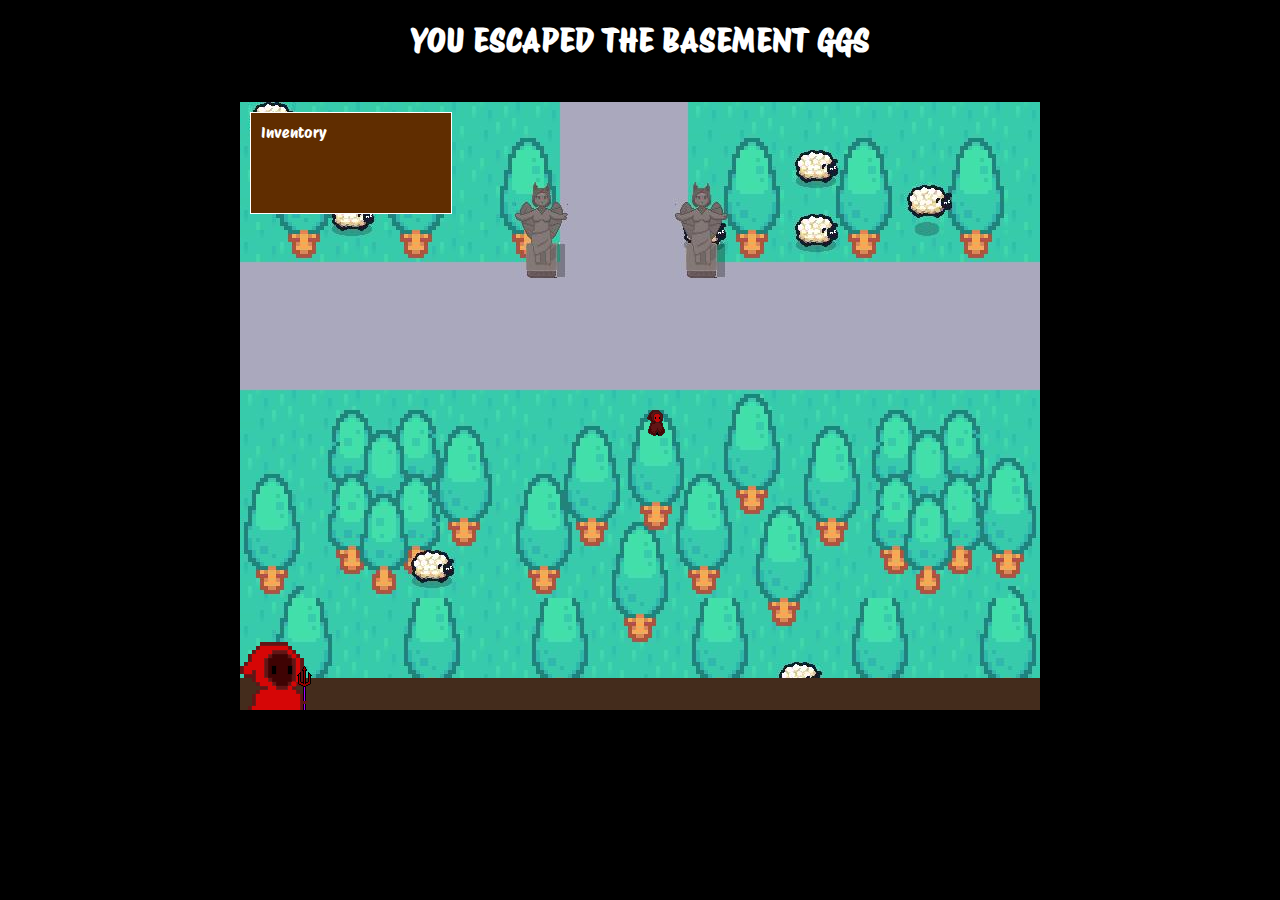
==== secondlvl.html @ 3d6b2197 "pointandclickgame" ====
<!DOCTYPE html>
<html lang="en">

<head>
    <meta charset="UTF-8">
    <meta name="viewport" content="width=device-width, initial-scale=1.0">
    <link rel="stylesheet" href="css/main.css">
    <link rel="preconnect" href="https://fonts.googleapis.com">
    <link rel="preconnect" href="https://fonts.gstatic.com" crossorigin>
    <link href="https://fonts.googleapis.com/css2?family=Inika:wght@400;700&family=Protest+Riot&display=swap"
        rel="stylesheet">

    <title>point and click adventure</title>
</head>

<body>
    <div id="title">
        <h1 id="mainTitle"></h1>
    </div>

    <div id="gameWindow">
        <!--dialog bar-->
        <div id="dialogBar" class="foreground">
            <div id="setMainDialog">
                <div id="mainCharacterAvatar" class="foreground">
                    <img src="assets/img/portairt.png" alt="main character avatar">
                </div>
                <div id="mainCharacterSpeech" class="foreground speech-bubble">...</div>
                <div id="counterSpeech" class="foreground speech-bubble">...</div>
                <div id="counterAvatar" class="foreground">
                    <img id="counterAvatarImg" src="assets/img/portairStatue.png" alt="counter avatar">
                </div>
                <div id="brownBar"></div>
            </div>
        </div>

        <!-- inventory -->
        <div id="inventoryBox" class="foreground">
            <p>Inventory</p>
            <ul id="inventoryList">

            </ul>

        </div>

        <!--Foreground items-->
        <div id="key1" class="foreground"></div>
        <div id="door1" class="foreground"></div>
        <div id="door2" class="foreground"></div>

        <div id="sign" class="foreground"></div>
        <div id="statue" class="foreground"></div>

        <!--Main character-->
        <div id="mainCharacter" class="heroCharacter">
            <img id="mcImage" draggable="false" src="assets/img/animated-character-1-idle.gif" alt="main character">
        </div>

        <!--Background-->
        <div id="tilemap" class="background">
            <img src="assets/img/tilemap2.jpg" draggable="false" alt="tilemap level 1">
        </div>
    </div>

    <audio id="mcAudio">
        <source src="assets/audio/Gibberish - Sound Effect_01.mp3" type="audio/mpeg">
    </audio>
    <audio id="cAudio">
        <source src="assets/audio/high pitch voice.mp3" type="audio/mpeg">
    </audio>
    <script src="js/secondmain.js"></script>
</body>

</html>
---- css/main.css ----
body {
    display: grid;
    grid-template-columns: auto 800px auto;
    grid-template-rows: auto 608px auto;
    gap: 20px;
    margin: 0px;
    background-color: #000000;
    font-family: 'Protest Riot', sans-serif;
}

h1 {
    color: white;
}

p {
    margin: 0px;
}

/*ID's */

#title {
    grid-column-start: 2;
    grid-row-start: 1;
    text-align: center;
}

#gameWindow {
    position: relative;
    width: 800px;
    height: 608px;
    grid-column-start: 2;
    grid-row-start: 2;

    background-color: blue;
}

/*Main charcater*/
#mainCharacter {
    width: 32px;
    height: 32px;
    left: 400px;
    top: 304px;
}

/*Foreground Items*/
#door1 {
    width: 64px;
    height: 64px;
    opacity: 1;
    top: 66px;
    left: 480px;
}

#koelkast {
    width: 55px;
    height: 128px;
    top: 116px;
    left: 651px;
}

#sign {
    width: 26px;
    height: 28px;
    top: 433px;
    left: 25px;
}

#statue {
    width: 49px;
    height: 62px;
    top: 357px;
    left: 399px;
}

/*Inventory box*/
#inventoryBox {
    position: relative;
    display: block;
    left: 10px;
    top: 10px;
    width: 180px;
    height: 80px;
    color: white;
    background-color: #602d00;
    border: white 1px solid;
    padding: 10px;
}

/*Dialog part*/
#dialogBar {
    bottom: 0px;
}

#setMainDialog {
    position: relative;
    height: 64px;
    width: 800px;
}

#brownBar {
    position: absolute;
    height: 32px;
    width: 800px;
    background-color: #442c1c;
    bottom: 0px;
}

#mainCharacterAvatar {
    left: 0px;
    bottom: 0px;
    width: 72px;
    height: 68px;
}

#mainCharacterSpeech {
    left: 72px;
    top: 0px;
}

#counterAvatar {
    right: 0px;
    bottom: 0px;
    width: 72px;
    height: 68px;
}

#counterAvatar2 {
    right: 0px;
    bottom: 0px;
    width: 72px;
    height: 68px;
}

#counterAvatar3 {
    right: 0px;
    bottom: 0px;
    width: 72px;
    height: 68px;
}

#counterAvatarImg {
    opacity: 0;
}

#counterAvatarImg2 {
    opacity: 0;
}

#counterAvatarImg3 {
    opacity: 0;
}

#counterSpeech {
    right: 72px;
    top: 0px;
}

#tilemap {
    width: 800px;
    height: 608px;
    top: 0px;
    left: 0px;
}


/*Classes*/
.foreground {
    position: absolute;
    z-index: 1000;
    transition: all 1s ease-in-out;
}

.heroCharacter {
    position: absolute;
    z-index: 100;
    transition: all 1s ease-in-out;
}

/*Background */
.background {
    position: absolute;
    z-index: 0;
}

.speech-bubble {
    background-color: #FFFFFF;
    border-radius: 60px;
    color: #000000;
    padding: 5px 5px 5px 20px;
    font-size: 12px;
    width: 300px;
    opacity: 0;
    transition: all 1s ease-in-out;
}
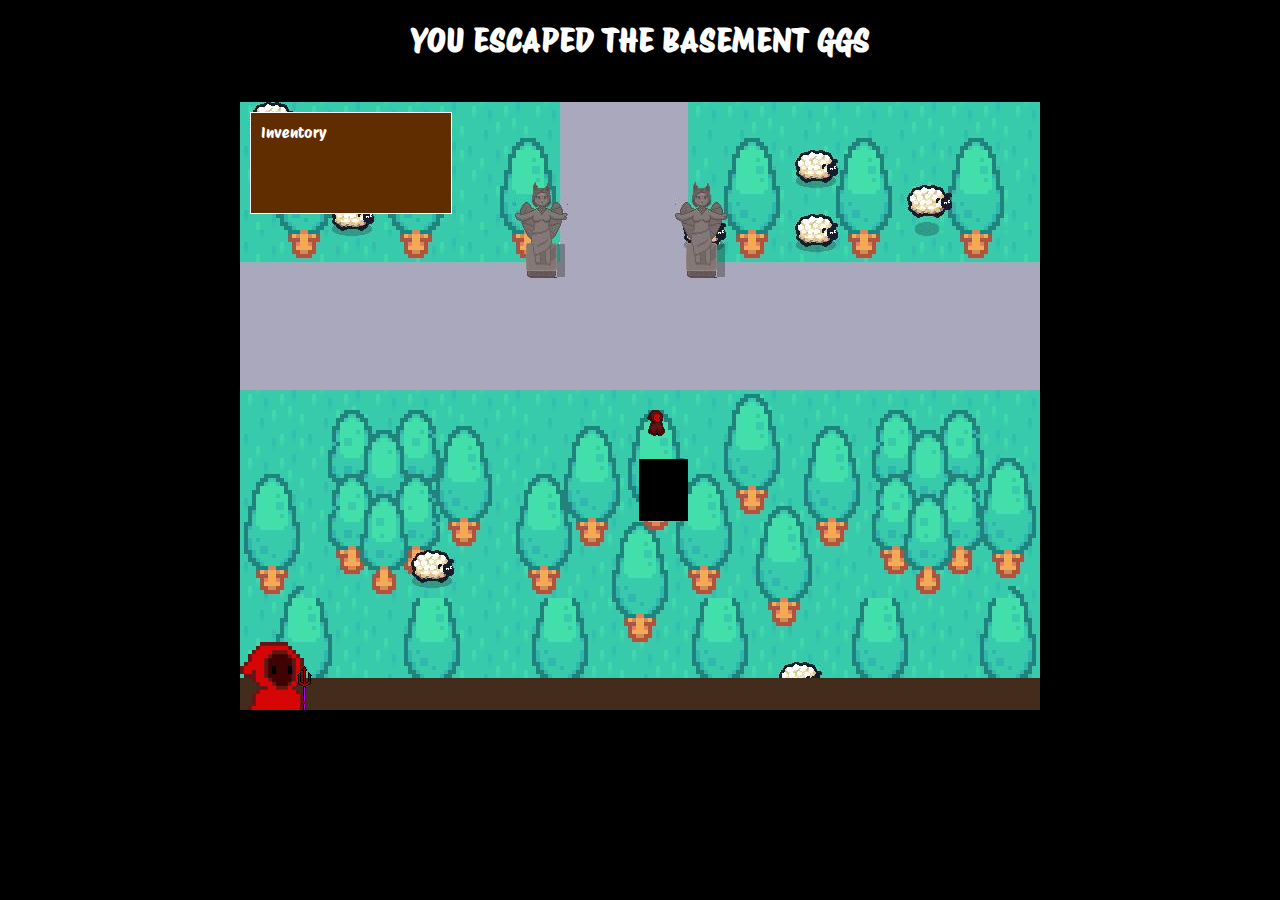
==== commit e2561021: "ending" ====
--- a/secondlvl.html
+++ b/secondlvl.html
@@ -4,7 +4,7 @@
 <head>
     <meta charset="UTF-8">
     <meta name="viewport" content="width=device-width, initial-scale=1.0">
-    <link rel="stylesheet" href="css/main.css">
+    <link rel="stylesheet" href="css/secondmain.css">
     <link rel="preconnect" href="https://fonts.googleapis.com">
     <link rel="preconnect" href="https://fonts.gstatic.com" crossorigin>
     <link href="https://fonts.googleapis.com/css2?family=Inika:wght@400;700&family=Protest+Riot&display=swap"
@@ -49,7 +49,7 @@
         <div id="door2" class="foreground"></div>
 
         <div id="sign" class="foreground"></div>
-        <div id="statue" class="foreground"></div>
+        <div id="credits" class="foreground"></div>
 
         <!--Main character-->
         <div id="mainCharacter" class="heroCharacter">
--- a/css/secondmain.css
+++ b/css/secondmain.css
@@ -0,0 +1,195 @@
+body {
+    display: grid;
+    grid-template-columns: auto 800px auto;
+    grid-template-rows: auto 608px auto;
+    gap: 20px;
+    margin: 0px;
+    background-color: #000000;
+    font-family: 'Protest Riot', sans-serif;
+}
+
+h1 {
+    color: white;
+}
+
+p {
+    margin: 0px;
+}
+
+/*ID's */
+
+#title {
+    grid-column-start: 2;
+    grid-row-start: 1;
+    text-align: center;
+}
+
+#gameWindow {
+    position: relative;
+    width: 800px;
+    height: 608px;
+    grid-column-start: 2;
+    grid-row-start: 2;
+
+    background-color: blue;
+}
+
+/*Main charcater*/
+#mainCharacter {
+    width: 32px;
+    height: 32px;
+    left: 400px;
+    top: 304px;
+}
+
+/*Foreground Items*/
+#door1 {
+    width: 64px;
+    height: 64px;
+    opacity: 1;
+    top: 66px;
+    left: 480px;
+}
+
+#koelkast {
+    width: 55px;
+    height: 128px;
+    top: 116px;
+    left: 651px;
+}
+
+#sign {
+    width: 26px;
+    height: 28px;
+    top: 433px;
+    left: 25px;
+}
+
+#credits {
+    width: 49px;
+    height: 62px;
+    top: 357px;
+    left: 399px;
+    background-color: #000000;
+}
+
+/*Inventory box*/
+#inventoryBox {
+    position: relative;
+    display: block;
+    left: 10px;
+    top: 10px;
+    width: 180px;
+    height: 80px;
+    color: white;
+    background-color: #602d00;
+    border: white 1px solid;
+    padding: 10px;
+}
+
+/*Dialog part*/
+#dialogBar {
+    bottom: 0px;
+}
+
+#setMainDialog {
+    position: relative;
+    height: 64px;
+    width: 800px;
+}
+
+#brownBar {
+    position: absolute;
+    height: 32px;
+    width: 800px;
+    background-color: #442c1c;
+    bottom: 0px;
+}
+
+#mainCharacterAvatar {
+    left: 0px;
+    bottom: 0px;
+    width: 72px;
+    height: 68px;
+}
+
+#mainCharacterSpeech {
+    left: 72px;
+    top: 0px;
+}
+
+#counterAvatar {
+    right: 0px;
+    bottom: 0px;
+    width: 72px;
+    height: 68px;
+}
+
+#counterAvatar2 {
+    right: 0px;
+    bottom: 0px;
+    width: 72px;
+    height: 68px;
+}
+
+#counterAvatar3 {
+    right: 0px;
+    bottom: 0px;
+    width: 72px;
+    height: 68px;
+}
+
+#counterAvatarImg {
+    opacity: 0;
+}
+
+#counterAvatarImg2 {
+    opacity: 0;
+}
+
+#counterAvatarImg3 {
+    opacity: 0;
+}
+
+#counterSpeech {
+    right: 72px;
+    top: 0px;
+}
+
+#tilemap {
+    width: 800px;
+    height: 608px;
+    top: 0px;
+    left: 0px;
+}
+
+
+/*Classes*/
+.foreground {
+    position: absolute;
+    z-index: 1000;
+    transition: all 1s ease-in-out;
+}
+
+.heroCharacter {
+    position: absolute;
+    z-index: 100;
+    transition: all 1s ease-in-out;
+}
+
+/*Background */
+.background {
+    position: absolute;
+    z-index: 0;
+}
+
+.speech-bubble {
+    background-color: #FFFFFF;
+    border-radius: 60px;
+    color: #000000;
+    padding: 5px 5px 5px 20px;
+    font-size: 12px;
+    width: 300px;
+    opacity: 0;
+    transition: all 1s ease-in-out;
+}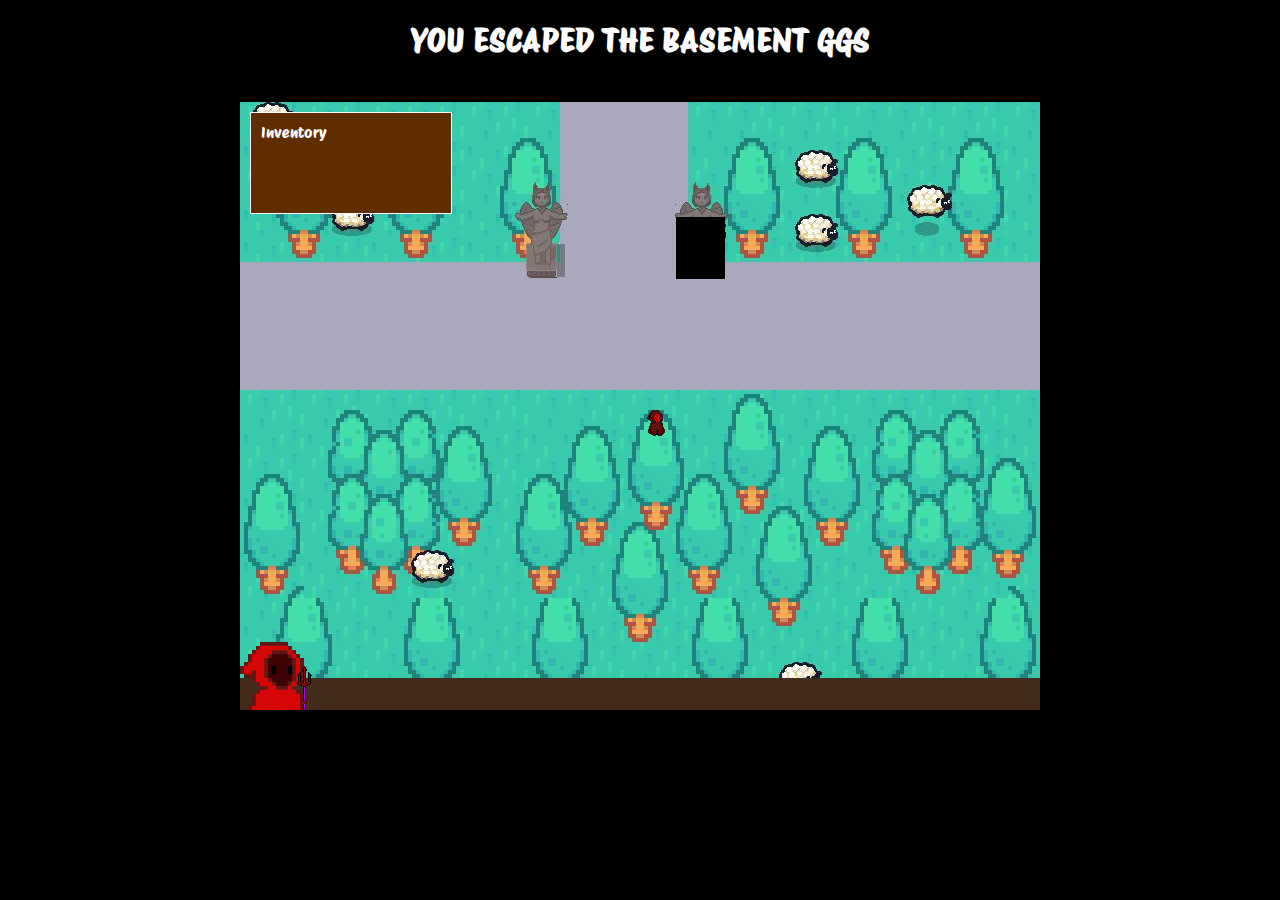
==== commit 8c8f4118: "final product" ====
--- a/secondlvl.html
+++ b/secondlvl.html
@@ -68,6 +68,9 @@
     <audio id="cAudio">
         <source src="assets/audio/high pitch voice.mp3" type="audio/mpeg">
     </audio>
+    <audio id="eAudio">
+        <source src="assets/audio/hq-explosion-6288.mp3" type="audio/mpeg">
+    </audio>
     <script src="js/secondmain.js"></script>
 </body>
 
--- a/css/secondmain.css
+++ b/css/secondmain.css
@@ -51,25 +51,11 @@
     left: 480px;
 }
 
-#koelkast {
-    width: 55px;
-    height: 128px;
-    top: 116px;
-    left: 651px;
-}
-
-#sign {
-    width: 26px;
-    height: 28px;
-    top: 433px;
-    left: 25px;
-}
-
 #credits {
     width: 49px;
     height: 62px;
-    top: 357px;
-    left: 399px;
+    top: 115px;
+    left: 436px;
     background-color: #000000;
 }
 
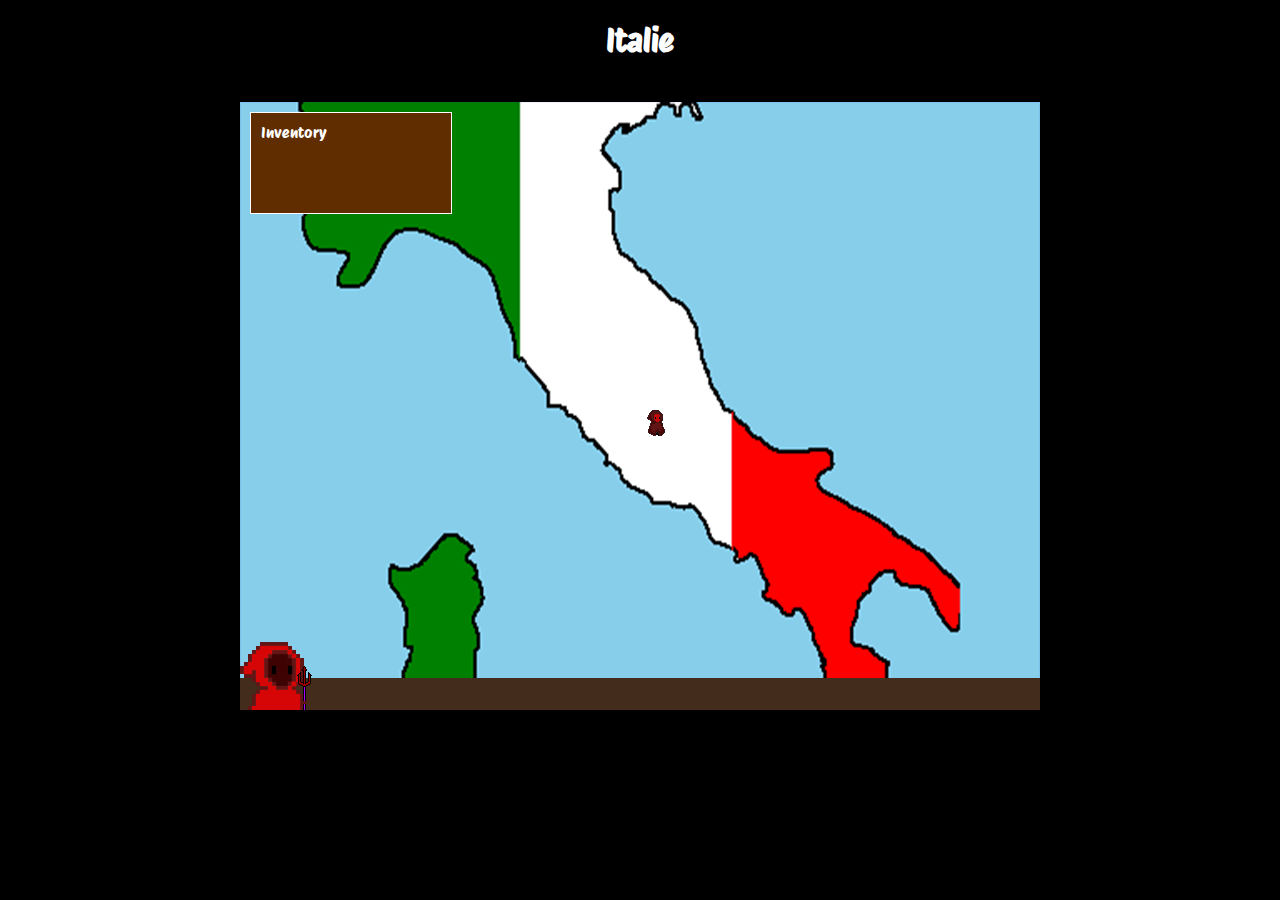
==== commit d14edc1a: "adssfdsdf" ====
--- a/secondlvl.html
+++ b/secondlvl.html
@@ -4,7 +4,7 @@
 <head>
     <meta charset="UTF-8">
     <meta name="viewport" content="width=device-width, initial-scale=1.0">
-    <link rel="stylesheet" href="css/secondmain.css">
+    <link rel="stylesheet" href="css/secondlvl.css">
     <link rel="preconnect" href="https://fonts.googleapis.com">
     <link rel="preconnect" href="https://fonts.gstatic.com" crossorigin>
     <link href="https://fonts.googleapis.com/css2?family=Inika:wght@400;700&family=Protest+Riot&display=swap"
@@ -28,7 +28,10 @@
                 <div id="mainCharacterSpeech" class="foreground speech-bubble">...</div>
                 <div id="counterSpeech" class="foreground speech-bubble">...</div>
                 <div id="counterAvatar" class="foreground">
-                    <img id="counterAvatarImg" src="assets/img/portairStatue.png" alt="counter avatar">
+                    <img id="counterAvatarImg" src="assets/img/ghost_speak.png" alt="counter avatar">
+                </div>
+                <div id="counterAvatar2" class="foreground">
+                    <img id="counterAvatarImg2" src="assets/img/Jaydeededraak.png" alt="counter avatar2">
                 </div>
                 <div id="brownBar"></div>
             </div>
@@ -44,12 +47,9 @@
         </div>
 
         <!--Foreground items-->
-        <div id="key1" class="foreground"></div>
-        <div id="door1" class="foreground"></div>
-        <div id="door2" class="foreground"></div>
 
         <div id="sign" class="foreground"></div>
-        <div id="credits" class="foreground"></div>
+        <div id="AfterEffects" class="foreground"></div>
 
         <!--Main character-->
         <div id="mainCharacter" class="heroCharacter">
@@ -58,18 +58,33 @@
 
         <!--Background-->
         <div id="tilemap" class="background">
-            <img src="assets/img/tilemap2.jpg" draggable="false" alt="tilemap level 1">
+            <img src="assets/img/tilemap2.png" draggable="false" alt="tilemap level 1">
         </div>
     </div>
 
     <audio id="mcAudio">
         <source src="assets/audio/Gibberish - Sound Effect_01.mp3" type="audio/mpeg">
     </audio>
+    <audio id="kAudio">
+        <source src="assets/audio/knock.mp3" type="audio/mpeg">
+    </audio>
+    <audio id="krAudio">
+        <source src="assets/audio/Jaydee.mp3" type="audio/mpeg">
+    </audio>
+    <audio id="dAudio">
+        <source src="assets/audio/Deur opening.mp3" type="audio/mpeg">
+    </audio>
+    <audio id="pAudio">
+        <source src="assets/audio/papier.mp3" type="audio/mpeg">
+    </audio>
+    <audio id="draakAudio">
+        <source src="assets/audio/Draakje.mp3" type="audio/mpeg">
+    </audio>
+    <audio id="mrAudio">
+        <source src="assets/audio/La Casa De Papel - Bella Ciao [Lyrics] (Money Heist).mp3" type="audio/mpeg">
+    </audio>
     <audio id="cAudio">
-        <source src="assets/audio/high pitch voice.mp3" type="audio/mpeg">
-    </audio>
-    <audio id="eAudio">
-        <source src="assets/audio/hq-explosion-6288.mp3" type="audio/mpeg">
+        <source src="assets/audio/CONSTRUCTION SOUND EFFECTS.mp3" type="audio/mpeg">
     </audio>
     <script src="js/secondmain.js"></script>
 </body>
--- a/css/secondlvl.css
+++ b/css/secondlvl.css
@@ -0,0 +1,187 @@
+body {
+    display: grid;
+    grid-template-columns: auto 800px auto;
+    grid-template-rows: auto 608px auto;
+    gap: 20px;
+    margin: 0px;
+    background-color: #000000;
+    font-family: 'Protest Riot', sans-serif;
+}
+
+h1 {
+    color: white;
+}
+
+p {
+    margin: 0px;
+}
+
+/*ID's */
+
+#title {
+    grid-column-start: 2;
+    grid-row-start: 1;
+    text-align: center;
+}
+
+#gameWindow {
+    position: relative;
+    width: 800px;
+    height: 608px;
+    grid-column-start: 2;
+    grid-row-start: 2;
+
+    background-color: blue;
+}
+
+/*Main charcater*/
+#mainCharacter {
+    width: 32px;
+    height: 32px;
+    left: 400px;
+    top: 304px;
+}
+
+/*Foreground Items*/
+#door1 {
+    width: 64px;
+    height: 64px;
+    opacity: 1;
+    top: 66px;
+    left: 480px;
+    background-color: #000000;
+}
+
+#koelkast {
+    width: 55px;
+    height: 128px;
+    top: 116px;
+    left: 651px;
+    background-color: #e62e2e;
+}
+
+#sign {
+    width: 146px;
+    height: 209px;
+    top: 371px;
+    left: 105px;
+}
+
+#AfterEffects {
+    width: 804px;
+    height: 615px;
+    top: 2px;
+    left: -3px;
+}
+
+/*Inventory box*/
+#inventoryBox {
+    position: relative;
+    display: block;
+    left: 10px;
+    top: 10px;
+    width: 180px;
+    height: 80px;
+    color: white;
+    background-color: #602d00;
+    border: white 1px solid;
+    padding: 10px;
+}
+
+/*Dialog part*/
+#dialogBar {
+    bottom: 0px;
+}
+
+#setMainDialog {
+    position: relative;
+    height: 64px;
+    width: 800px;
+}
+
+#brownBar {
+    position: absolute;
+    height: 32px;
+    width: 800px;
+    background-color: #442c1c;
+    bottom: 0px;
+}
+
+#mainCharacterAvatar {
+    left: 0px;
+    bottom: 0px;
+    width: 72px;
+    height: 68px;
+}
+
+#mainCharacterSpeech {
+    left: 72px;
+    top: 0px;
+}
+
+#counterAvatar {
+    right: 0px;
+    bottom: 0px;
+    width: 72px;
+    height: 68px;
+}
+
+#counterAvatar2 {
+    right: 0px;
+    bottom: 0px;
+    width: 72px;
+    height: 68px;
+}
+
+
+#counterAvatarImg {
+    opacity: 0;
+}
+
+#counterAvatarImg2 {
+    opacity: 0;
+}
+
+
+#counterSpeech {
+    right: 72px;
+    top: 0px;
+}
+
+#tilemap {
+    width: 800px;
+    height: 608px;
+    top: 0px;
+    left: 0px;
+}
+
+
+/*Classes*/
+.foreground {
+    position: absolute;
+    z-index: 1000;
+    transition: all 1s ease-in-out;
+}
+
+.heroCharacter {
+    position: absolute;
+    z-index: 100;
+    transition: all 1s ease-in-out;
+}
+
+/*Background */
+.background {
+    position: absolute;
+    z-index: 0;
+}
+
+.speech-bubble {
+    background-color: #FFFFFF;
+    border-radius: 60px;
+    color: #000000;
+    padding: 5px 5px 5px 20px;
+    font-size: 12px;
+    width: 300px;
+    opacity: 0;
+    transition: all 1s ease-in-out;
+}